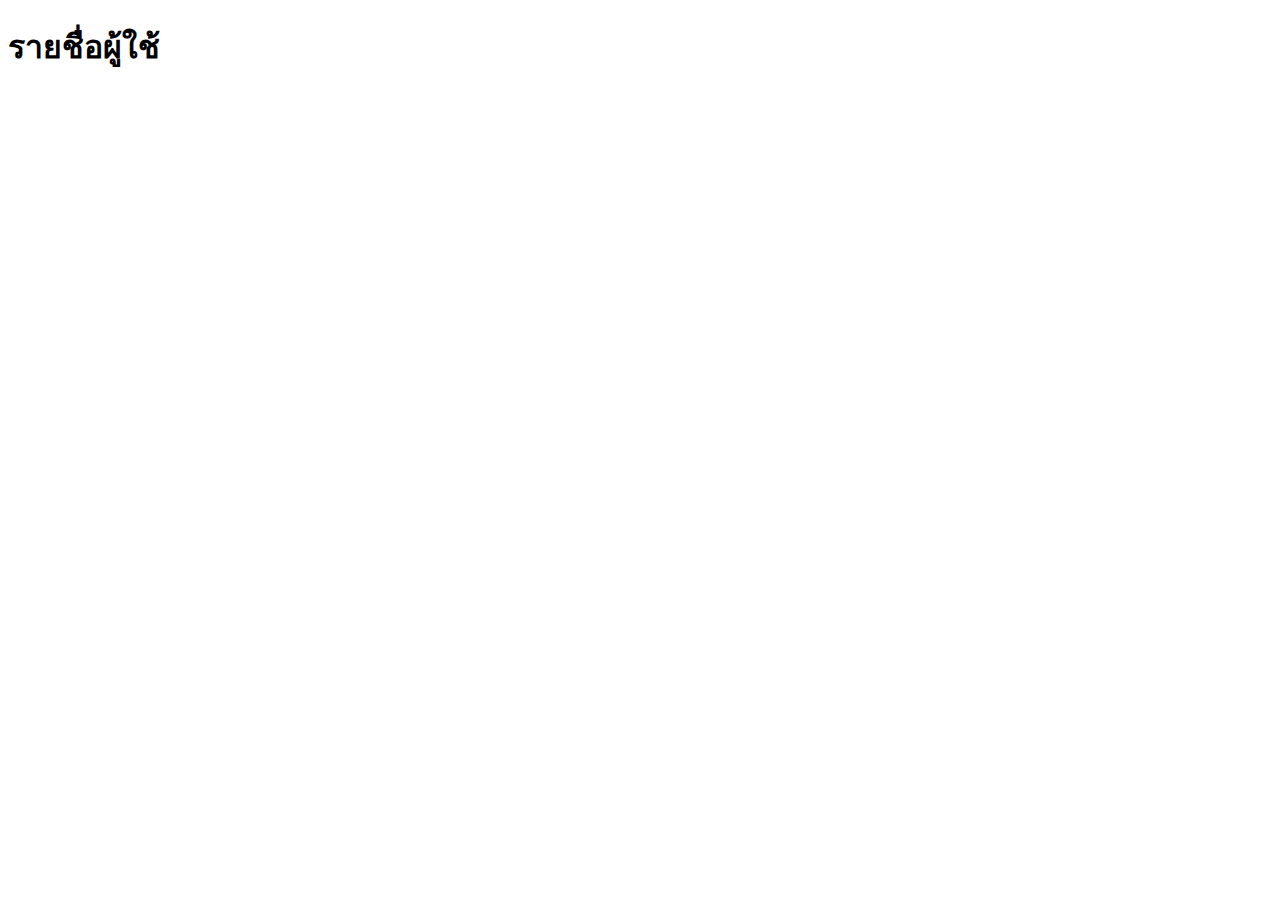
==== index.html @ 5a9f95be "สร้างไฟล์และเพิ่มโครงสร้างเบื้องต้นใน index" ====
<!DOCTYPE html>
<html lang="th">
<head>
    <meta charset="UTF-8" />
    <meta name="viewport" content="width=device-width, initial-scale=1.0" />
    <title>รายชื่อผู้ใช้</title>
    <link rel="stylesheet" href="styles.css" />
</head>
<body>
    <div class="container">
        <h1>รายชื่อผู้ใช้</h1>
        <div id="user-list" class="user-list">
            <!-- ข้อมูลผู้ใช้จะถูกเพิ่มที่นี่ด้วย JavaScript -->
        </div>
    </div>
    <script src="script.js"></script>
</body>
</html>
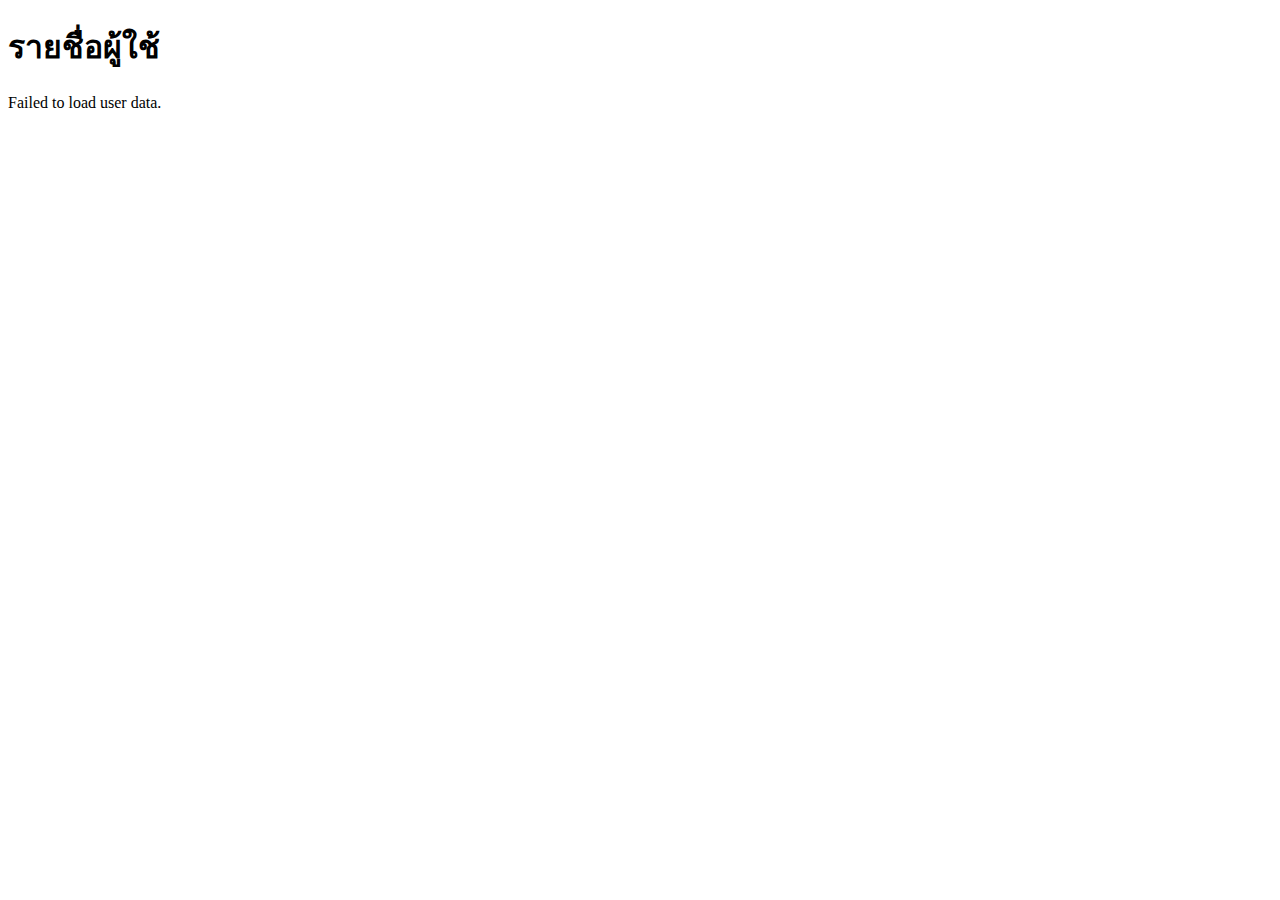
==== commit c3d1a830: "เพิ่มส่วนของ javascript" ====
--- a/index.html
+++ b/index.html
@@ -13,6 +13,32 @@
             <!-- ข้อมูลผู้ใช้จะถูกเพิ่มที่นี่ด้วย JavaScript -->
         </div>
     </div>
-    <script src="script.js"></script>
+    <script>
+        document.addEventListener('DOMContentLoaded', () => {
+            const userList = document.getElementById('user-list');
+    
+            fetch('https://jsonplaceholder.typicode.com/users')
+                .then(response => response.json())
+                .then(users => {
+                    users.forEach(user => {
+                        const userCard = document.createElement('div');
+                        userCard.classList.add('user-card');
+                        userCard.innerHTML = `
+                            <a href="user.html?id=${user.id}" style="text-decoration: none; color: inherit;">
+                                <h2>${user.name}</h2>
+                                <p><strong>Email:</strong> ${user.email}</p>
+                                <p><strong>Phone:</strong> ${user.phone}</p>
+                                <p><strong>Website:</strong> <a href="http://${user.website}" target="_blank">${user.website}</a></p>
+                            </a>
+                        `;
+                        userList.appendChild(userCard);
+                    });
+                })
+                .catch(error => {
+                    console.error('Error fetching user data:', error);
+                    userList.innerHTML = '<p>Failed to load user data.</p>';
+                });
+        });
+    </script>
 </body>
 </html>